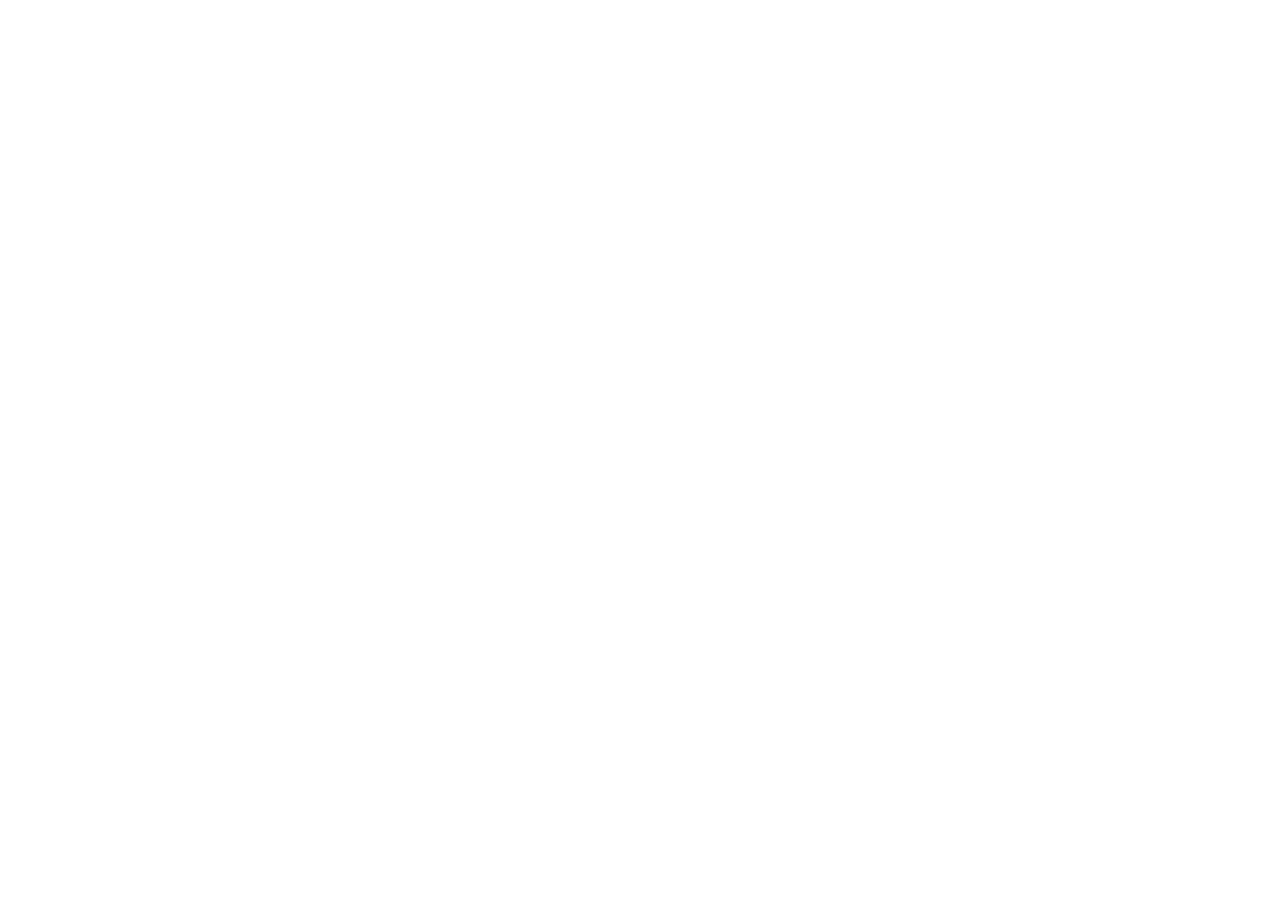
==== galerie.html @ 5c4537a9 "my first page" ====
<!DOCTYPE HTML>
<html>
<head>
  <meta charset="utf-8">

  <title>SEM PRIJDE MUJ NAZEV</title>
  <meta name="description" content="Muj popis">
  <meta name="author" content="Moje jmeno">

  <link rel="stylesheet" href="styly.css">
</head>
<body>


</body>
</html>
---- styly.css ----
/*Toto je komentar, slouzi pouze pro poznamky. Svoje styly piste pod nej*/
/*Napriklad:*/
/*h1 { color: red; }*/
nav{background-color: #333333; padding: 10px; text-align: center; }

li{font-family: tahoma; display: inline-block; margin-right: 70px;}


a{color: gray; text-decoration: none;}
a:hover{color: white;}

h1{clear: both; font-family: tahoma; font-weight: bold;font-size: 30px;}
aside{float:left; width: 400px;font-family: tahoma; font-weight: bold;}
article{float: right; width: 500px;}
h2{font-family: tahoma; font-weight: bold; font-size: 20px;}
p{font-family: tahoma; text-align: justify;}
.selfie{width: 300px;}
.obr1{width: 300px;padding-bottom: 30px;}
.obr2{width: 300px;padding-bottom: 30px;}
.popisek{font-size: 13px; color: gray; font-family: tahoma;font-style: italic;}

.vytvoreno{font-size: 13px; color: gray; font-family: tahoma;font-style: italic;}
section{margin:auto; padding: 10px; width:900px}

footer{clear: both; font-size: 13px; 
	background-color: #333333; color: white; padding: 10px; text-align: center;}
footer p{text-align: center;}
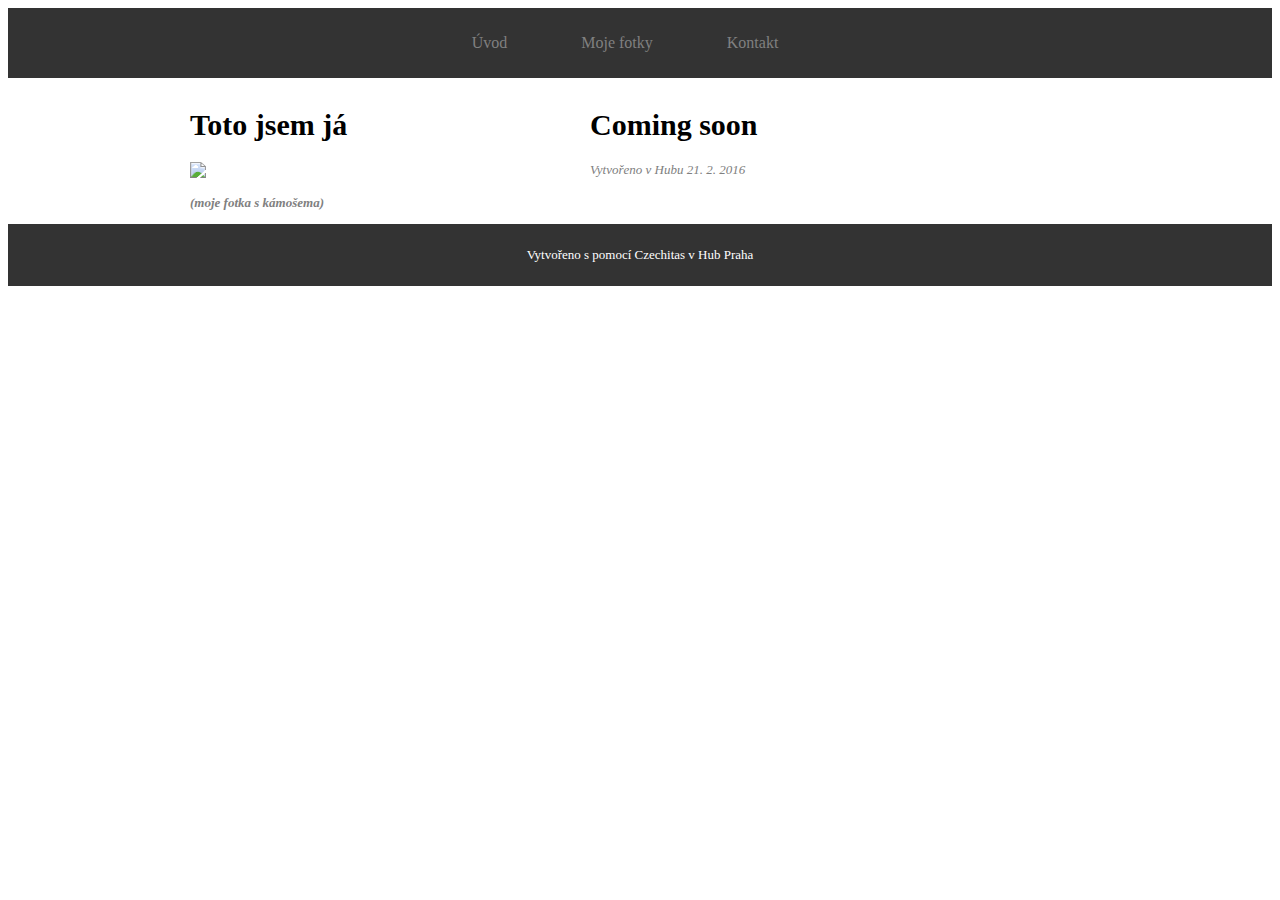
==== commit 487289e4: "upravy" ====
--- a/galerie.html
+++ b/galerie.html
@@ -3,14 +3,44 @@
 <head>
   <meta charset="utf-8">
 
-  <title>SEM PRIJDE MUJ NAZEV</title>
+  <title>Pan Kočička</title>
   <meta name="description" content="Muj popis">
   <meta name="author" content="Moje jmeno">
 
   <link rel="stylesheet" href="styly.css">
 </head>
 <body>
+<nav>
 
+<ul>
+
+<li><a href="index.html">Úvod</a></li>
+<li><a href="galerie.html">Moje fotky</a></li>
+<li><a href="kontakty.html">Kontakt</a></li>
+
+</ul>
+</nav>
+
+<section>
+	<article>
+		<header>
+			<h1>Coming soon</h1>
+			<p class="vytvoreno">Vytvořeno v Hubu 21. 2. 2016</p>	
+			</header>
+
+	</article>
+	<aside>
+		<h1>Toto jsem já</h1>
+		<img class="selfie" src="http://lovemeow.com/wp-content/uploads/2016/01/1941262_1690748031204286_1164402850_n.jpg">
+		<p class="popisek">(moje fotka s kámošema)</p>
+
+	</aside>
+
+</section>
+
+<footer>
+	<p>Vytvořeno s pomocí Czechitas v Hub Praha</p>
+</footer>
 
 </body>
-</html>
+</html>